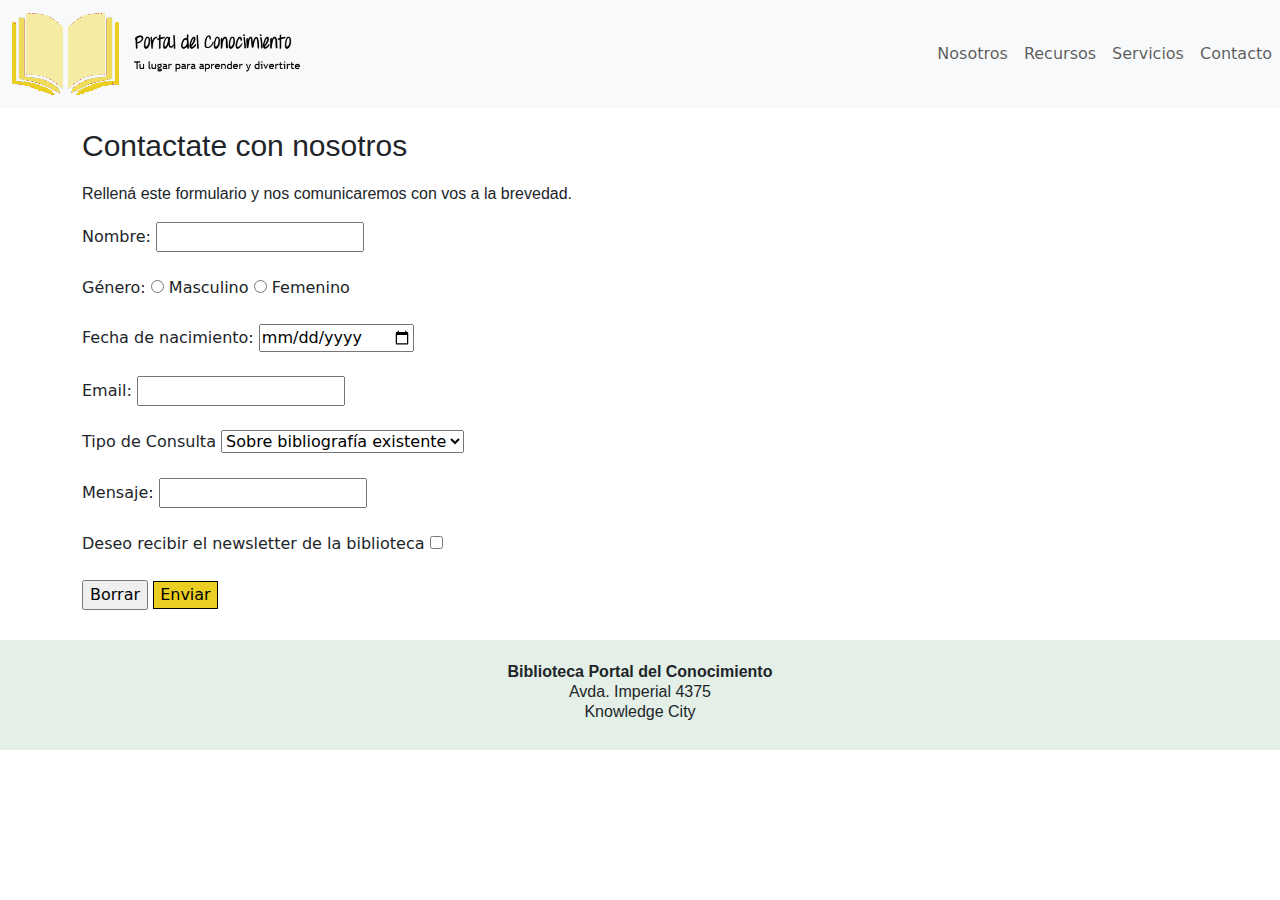
==== pages/contacto.html @ f62404c7 "Add files via upload" ====
<!DOCTYPE html>
<html lang="en">
<head>
    <meta charset="UTF-8">
    <meta name="viewport" content="width=device-width, initial-scale=1.0">
    <link href="https://cdn.jsdelivr.net/npm/bootstrap@5.3.3/dist/css/bootstrap.min.css" rel="stylesheet" integrity="sha384-QWTKZyjpPEjISv5WaRU9OFeRpok6YctnYmDr5pNlyT2bRjXh0JMhjY6hW+ALEwIH" crossorigin="anonymous">
    <link rel="stylesheet" href="../assets/css/style.css">
    <title>Contacto</title>
</head>
<body>
    <nav class="navbar navbar-expand-lg bg-body-tertiary">
        <div class="container-fluid">
            <a class="navbar-brand" href="../index.html"><img src="../assets/img/logobiblio.png"></a>
            <button class="navbar-toggler" type="button" data-bs-toggle="collapse" data-bs-target="#navbarSupportedContent" aria-controls="navbarSupportedContent" aria-expanded="false" aria-label="Toggle navigation">
            <span class="navbar-toggler-icon"></span>
            </button>
        </div>
        <div class="collapse navbar-collapse" id="navbarSupportedContent">
            <ul class="navbar-nav me-auto mb-2 mb-lg-0">
                <li class="nav-item">
                    <a class="nav-link" href="sobre-biblioteca.html">Nosotros</a>
                </li>
                <li class="nav-item">
                    <a class="nav-link" href="recursos.html">Recursos</a>
                </li>
                <li class="nav-item">
                    <a class="nav-link" href="servicios.html">Servicios</a>
                </li>
                <li class="nav-item">
                    <a class="nav-link" href="contacto.html">Contacto</a>
                </li>           
            </ul>
        </div>
    </nav>
    <div class="container">
        <h1>Contactate con nosotros</h1>
        <p>Rellená este formulario y nos comunicaremos con vos a la brevedad. </p>
        <form action="/submit" method="post">
            <label for="nombre">Nombre:</label>
            <input type="text" id="name" name="nombre" required>
            <br><br>
            <label for="género">Género: </label>
            <input type="radio" name="masculino" id="masculino">
            <label for="masculino">Masculino</label>
            <input type="radio" name="femenino" id="femenino">
            <label for="femenino">Femenino</label>
            <br><br>
            <label for="nacimiento">Fecha de nacimiento: </label>
            <input type="date" name="" id="">
            <br><br>
            <label for="email">Email:</label>
            <input type="email" name="" id="">
            <br><br>
            <label for="tipo">Tipo de Consulta</label>
            <select name="" id="">
            <option value="bibliografia">Sobre bibliografía existente</option>
            <option value="servicios">Sobre servicios</option>
            <option value="otros">Otros asuntos</option>
            </select>
            <br><br>
            <label for="mensaje">Mensaje:</label>
            <input type="text area" name="mensaje" id="mensaje">
            <br><br>
            <label for="suscribirse">Deseo recibir el newsletter de la biblioteca</label>
            <input type="checkbox" name="" id="">
            <br><br>
            <input type="reset" value="Borrar">
            <input type="submit" value="Enviar">
        </form>
    </div>
    </section><!-- Fin sección con margen izquierdo -->
    <footer>
        <p><strong>Biblioteca Portal del Conocimiento</strong></p>
        <p>Avda. Imperial 4375</p>
        <p>Knowledge City</p>
    </footer>
</body>
</html>
---- assets/css/style.css ----
/* Estilos para todo el sitio */

a {
    color: #000000;
    text-decoration: none;
}

h1 {
    font-family: 'Trebuchet MS', 'Lucida Sans Unicode', 'Lucida Grande', 'Lucida Sans', Arial, sans-serif;
    font-size: 30px;
    padding-bottom: 10px;
}

h2 {
    font-family: 'Trebuchet MS', 'Lucida Sans Unicode', 'Lucida Grande', 'Lucida Sans', Arial, sans-serif;
    font-size: 26px;
}

h3 {
    font-family: 'Trebuchet MS', 'Lucida Sans Unicode', 'Lucida Grande', 'Lucida Sans', Arial, sans-serif;
    font-size: 18px;
    text-decoration: un;
}

p {
    font-family: 'Trebuchet MS', 'Lucida Sans Unicode', 'Lucida Grande', 'Lucida Sans', Arial, sans-serif;
    font-size: 16px;
}

.container {
    margin-top: 20px;
}

footer {
    margin-top: 30px;
    padding-top: 30px;
    padding-bottom: 20px;
    text-align: center;
    line-height: 4px;
    background-color: #e4efe7;
}

.navbar-nav {
    font-weight: 500;
}
/* Fin estilos para todo el sitio */

/* Home - Imagen de fondo*/
#home {
    background-image: url("/assets/img/imagehome.png");
    background-size: 100% 100%;
    height: 400px;
}

/* Home - Texto de bienvenida */
#welcometext {
    width: 60%;
    background-color: #F6EBA2 ;
    opacity: 0.8;
    text-align: center;
    padding: 20px ;
    display: block;
    margin-left: auto;
    margin-right: auto;
    margin: 0;
    position: absolute;
    top: 50%;
    left: 50%;
    transform: translate(-50%, -50%);
    border-radius: 6px;
}

@media (max-width: 768px) {
    #welcometext {
        width: 80%;
    }
    #welcometext h1 {
        font-size: 20px;
    }
    #welcometext h2 {
        font-size: 16px;
    }
}


/* Fin Home */

/* Sobre la Biblioteca */
#vid-horarios {
    margin: auto;
    padding-top: 50px;
    width: 70%;
    display: flex;
    flex-flow: row no-wrap;
    gap: 100px;;
}

#video {
    text-align: center;
}

/* Sobre la Biblioteca - Horarios de atención */
#horario {
    background-color: #F6EBA2;
    border-radius: 5px;
    padding: 30px 30px 10px 30px;
    box-shadow: 6px 6px 6px #bebbbb;
    line-height: 8px;
}
/* Fin Sobre la Biblioteca */

/* Servicios - Plazos de préstamo */

table{
    width: 50%;
    text-align: center;
}

table, th, td {
    border: 1px solid;
    border-collapse: collapse;
    }

.container-plazos {
    width: 70%;
    margin-top: 40px;
    display: grid;
    grid-template-areas:
        "plazos plazos"
        "libros librosplazo"
        "revistas revplazo"
        "comics comicplazo"
        "nota nota";
    grid-template-columns: 1fr 2fr;
}

.container-plazos > div {
    border: solid 1px #000000;
    padding: 10px;
}

.container-plazos > div.plazos {
    grid-area: plazos;
    text-align: center;
    background-color: #eacf22;
}

.container-plazos > div.librosplazo {
    grid-area: librosplazo;
}

.container-plazos > div.revistas {
    grid-area: revistas;
}

.container-plazos > div.revplazo {
    grid-area: revplazo;
}

.container-plazos > div.comics {
    grid-area: comics;
}

.container-plazos > div.comicplazo {
    grid-area: comicplazo;
}

.container-plazos > div.nota {
    grid-area: nota;
}
/* Fin Servicios */

/* Contactate - Botón de Enviar del Formulario */
input[type=submit] {
    background-color: #eacf22;
    color: #000000;
    border: solid 1px #000000;
}
/* Fin Contactate */
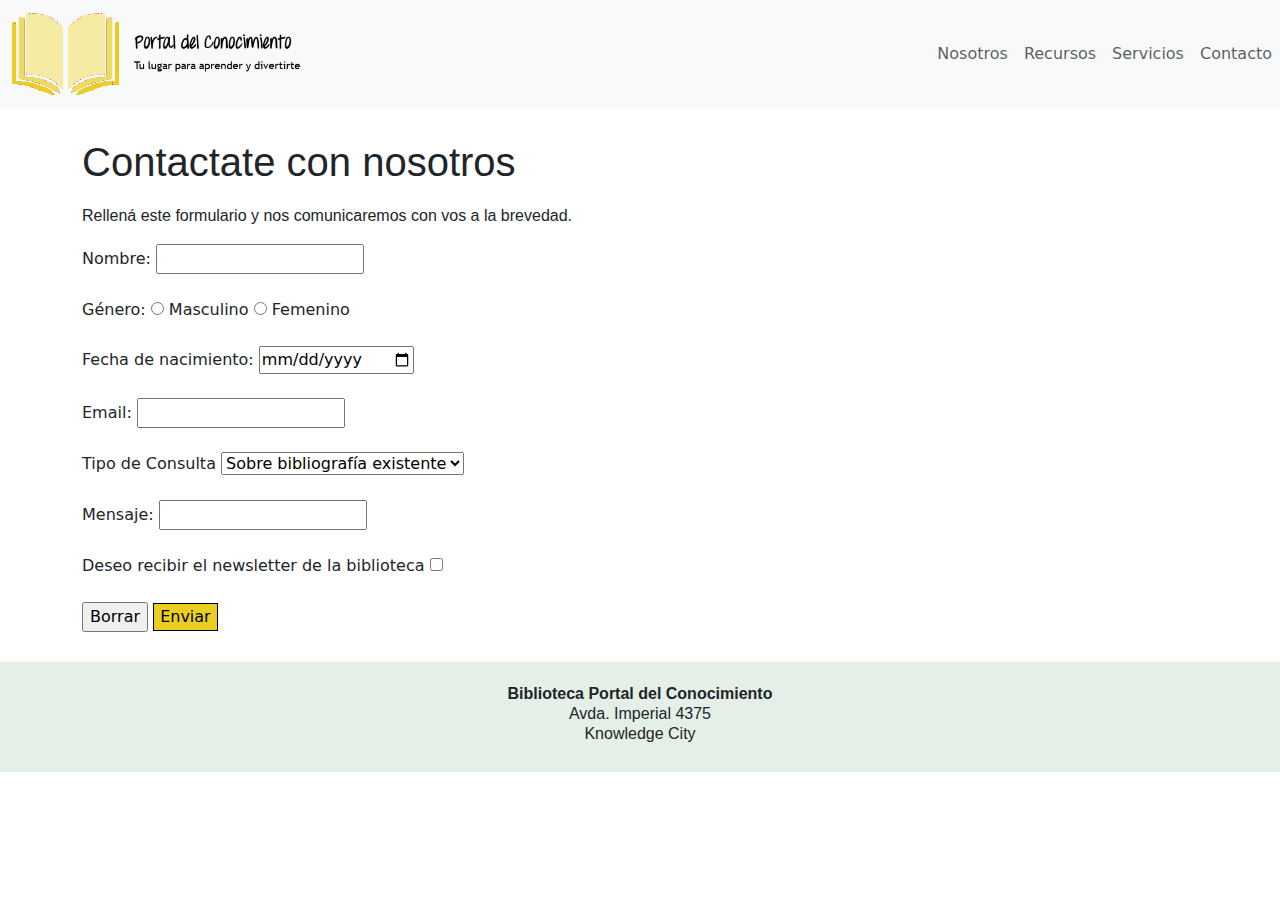
==== commit cf86d279: "Update contacto.html" ====
--- a/pages/contacto.html
+++ b/pages/contacto.html
@@ -3,8 +3,8 @@
 <head>
     <meta charset="UTF-8">
     <meta name="viewport" content="width=device-width, initial-scale=1.0">
+    <link rel="stylesheet" href="../assets/css/style.css">
     <link href="https://cdn.jsdelivr.net/npm/bootstrap@5.3.3/dist/css/bootstrap.min.css" rel="stylesheet" integrity="sha384-QWTKZyjpPEjISv5WaRU9OFeRpok6YctnYmDr5pNlyT2bRjXh0JMhjY6hW+ALEwIH" crossorigin="anonymous">
-    <link rel="stylesheet" href="../assets/css/style.css">
     <title>Contacto</title>
 </head>
 <body>
@@ -75,4 +75,4 @@
         <p>Knowledge City</p>
     </footer>
 </body>
-</html>+</html>
--- a/assets/css/style.css
+++ b/assets/css/style.css
@@ -1,4 +1,4 @@
-/* Estilos para todo el sitio */
+t/* Estilos para todo el sitio */
 
 a {
     color: #000000;
@@ -28,7 +28,7 @@
 }
 
 .container {
-    margin-top: 20px;
+    margin-top: 30px;
 }
 
 footer {
@@ -47,8 +47,7 @@
 
 /* Home - Imagen de fondo*/
 #home {
-    background-image: url("/assets/img/imagehome.png");
-    background-size: 100% 100%;
+    background-image: url("assets/img/imagehome.png");
     height: 400px;
 }
 
@@ -70,9 +69,10 @@
     border-radius: 6px;
 }
 
-@media (max-width: 768px) {
+@media (max-width: 600px) {
     #welcometext {
         width: 80%;
+        margin-top: 50px;
     }
     #welcometext h1 {
         font-size: 20px;
@@ -82,30 +82,71 @@
     }
 }
 
-
+@media (min-width: 601px) and (max-width: 768px) {
+    #welcometext {
+        width: 80%;
+        margin-top: 100px;
+    }
+    #welcometext h1 {
+        font-size: 26px;
+    }
+    #welcometext h2 {
+        font-size: 22px;
+    }
+}
+   
 /* Fin Home */
 
 /* Sobre la Biblioteca */
 #vid-horarios {
     margin: auto;
     padding-top: 50px;
-    width: 70%;
+    width: 80%;
     display: flex;
     flex-flow: row no-wrap;
-    gap: 100px;;
+    gap: 100px;
+    margin-bottom: 10px;
 }
 
 #video {
     text-align: center;
-}
-
-/* Sobre la Biblioteca - Horarios de atención */
+    width: 70%;
+    margin: auto;
+    margin-bottom: 20px;
+}
+
 #horario {
     background-color: #F6EBA2;
     border-radius: 5px;
     padding: 30px 30px 10px 30px;
     box-shadow: 6px 6px 6px #bebbbb;
-    line-height: 8px;
+    width: 60%;
+    margin:auto;
+}
+
+@media (max-width: 1006px) {
+    #vid-horarios {
+        margin: auto;
+        padding-top: 30px;
+        width: 90%;
+        flex-direction: column;
+        gap: 20px;
+    }
+
+    #video {
+        text-align: center;
+        width: 70%;
+        margin: auto;
+        margin-bottom: 20px;
+    }
+    
+    #vid-horarios {
+        margin: auto;
+        padding-top: 30px;
+        width: 90%;
+        flex-direction: column;
+        gap: 20px;
+    }
 }
 /* Fin Sobre la Biblioteca */
 
@@ -176,4 +217,4 @@
     color: #000000;
     border: solid 1px #000000;
 }
-/* Fin Contactate */+/* Fin Contactate */
